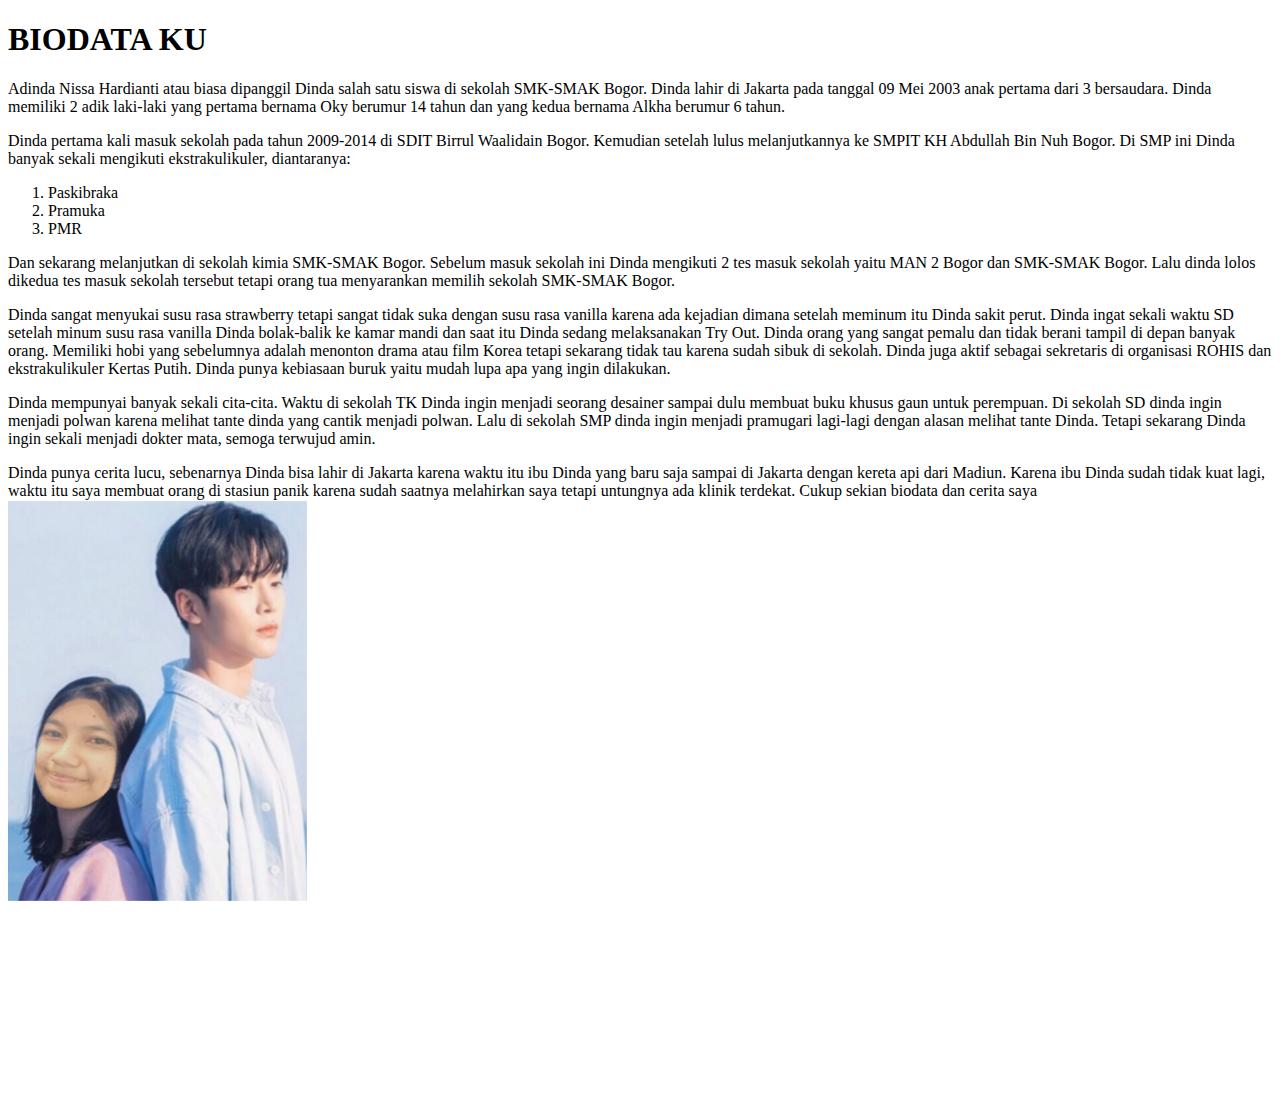
==== index.html @ a3ae11a4 "Add files via upload" ====
<!DOCTYPE html>
<html>
<head>
	<title>MY BIODATA</title>
	<h1>BIODATA KU</h1>
	<li>Adinda Nissa Hardianti atau biasa dipanggil Dinda salah satu siswa di sekolah SMK-SMAK Bogor. Dinda lahir di Jakarta pada tanggal 09 Mei 2003 anak pertama dari 3 bersaudara. Dinda memiliki 2 adik laki-laki yang pertama bernama Oky berumur 14 tahun dan yang kedua bernama Alkha berumur 6 tahun.</li>
	<blockquote></blockquote>
	<li>Dinda pertama kali masuk sekolah pada tahun 2009-2014 di SDIT Birrul Waalidain Bogor. Kemudian setelah lulus melanjutkannya ke SMPIT KH Abdullah Bin Nuh Bogor. Di SMP ini Dinda banyak sekali mengikuti ekstrakulikuler, diantaranya:</li>
	<ol type="Square">
		<li>Paskibraka</li>
		<li>Pramuka</li>
		<li>PMR</li>
	</ol>
<blockquote></blockquote>
<li>Dan sekarang melanjutkan di sekolah kimia SMK-SMAK Bogor. Sebelum masuk sekolah ini Dinda mengikuti 2 tes masuk sekolah yaitu MAN 2 Bogor dan SMK-SMAK Bogor. Lalu dinda lolos dikedua tes masuk sekolah tersebut tetapi orang tua menyarankan memilih sekolah SMK-SMAK Bogor.</li>
	<blockquote></blockquote>
<li>Dinda sangat menyukai susu rasa strawberry tetapi sangat tidak suka dengan susu rasa vanilla karena ada kejadian dimana setelah meminum itu Dinda sakit perut. Dinda ingat sekali waktu SD setelah minum susu rasa vanilla Dinda bolak-balik ke kamar mandi dan saat itu Dinda sedang melaksanakan Try Out. Dinda orang yang sangat pemalu dan tidak berani tampil di depan banyak orang. Memiliki hobi yang sebelumnya adalah menonton drama atau film Korea tetapi sekarang tidak tau karena sudah sibuk di sekolah. Dinda juga aktif sebagai sekretaris di organisasi ROHIS dan ekstrakulikuler Kertas Putih. Dinda punya kebiasaan buruk yaitu mudah lupa apa yang ingin dilakukan.</li>
	<blockquote></blockquote>
	<li>Dinda mempunyai banyak sekali cita-cita. Waktu di sekolah TK Dinda ingin menjadi seorang desainer sampai dulu membuat buku khusus gaun untuk perempuan. Di sekolah SD dinda ingin menjadi polwan karena melihat tante dinda yang cantik menjadi polwan. Lalu di sekolah SMP dinda ingin menjadi pramugari lagi-lagi dengan alasan melihat tante Dinda. Tetapi sekarang Dinda ingin sekali menjadi dokter mata, semoga terwujud amin.</li>
	<blockquote></blockquote>
	<li> Dinda punya cerita lucu, sebenarnya Dinda bisa lahir di Jakarta karena waktu itu ibu Dinda yang baru saja sampai di Jakarta dengan kereta api dari Madiun. Karena ibu Dinda sudah tidak kuat lagi, waktu itu saya membuat orang di stasiun panik karena sudah saatnya melahirkan saya tetapi untungnya ada klinik terdekat. Cukup sekian biodata dan cerita saya</li>
	<img src="Dinda.png" >
</head>
<body>

</body>
</html>
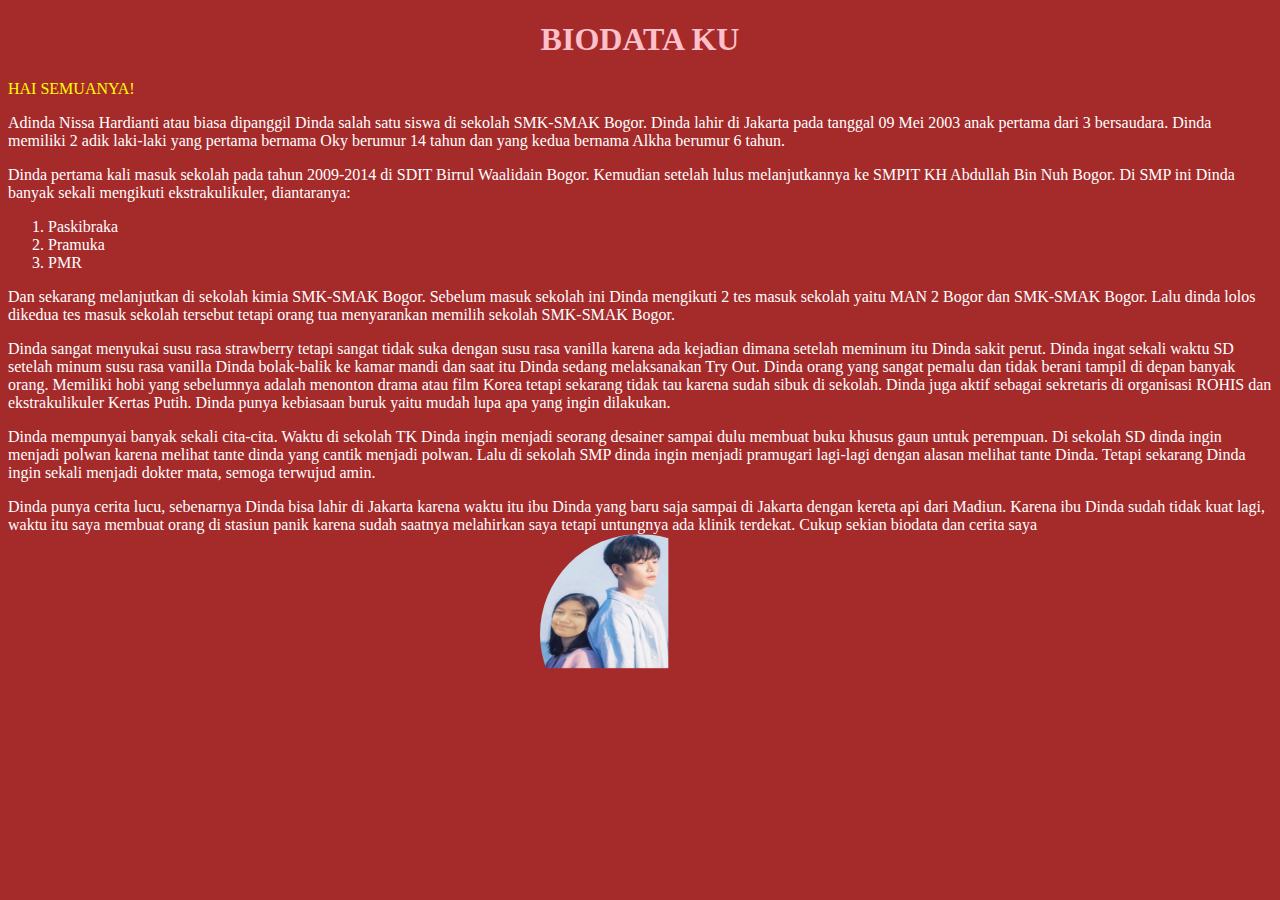
==== commit 6c0a2dc1: "Add files via upload" ====
--- a/index.html
+++ b/index.html
@@ -1,27 +1,32 @@
-<!DOCTYPE html>
-<html>
-<head>
-	<title>MY BIODATA</title>
-	<h1>BIODATA KU</h1>
-	<li>Adinda Nissa Hardianti atau biasa dipanggil Dinda salah satu siswa di sekolah SMK-SMAK Bogor. Dinda lahir di Jakarta pada tanggal 09 Mei 2003 anak pertama dari 3 bersaudara. Dinda memiliki 2 adik laki-laki yang pertama bernama Oky berumur 14 tahun dan yang kedua bernama Alkha berumur 6 tahun.</li>
-	<blockquote></blockquote>
-	<li>Dinda pertama kali masuk sekolah pada tahun 2009-2014 di SDIT Birrul Waalidain Bogor. Kemudian setelah lulus melanjutkannya ke SMPIT KH Abdullah Bin Nuh Bogor. Di SMP ini Dinda banyak sekali mengikuti ekstrakulikuler, diantaranya:</li>
-	<ol type="Square">
-		<li>Paskibraka</li>
-		<li>Pramuka</li>
-		<li>PMR</li>
-	</ol>
-<blockquote></blockquote>
-<li>Dan sekarang melanjutkan di sekolah kimia SMK-SMAK Bogor. Sebelum masuk sekolah ini Dinda mengikuti 2 tes masuk sekolah yaitu MAN 2 Bogor dan SMK-SMAK Bogor. Lalu dinda lolos dikedua tes masuk sekolah tersebut tetapi orang tua menyarankan memilih sekolah SMK-SMAK Bogor.</li>
-	<blockquote></blockquote>
-<li>Dinda sangat menyukai susu rasa strawberry tetapi sangat tidak suka dengan susu rasa vanilla karena ada kejadian dimana setelah meminum itu Dinda sakit perut. Dinda ingat sekali waktu SD setelah minum susu rasa vanilla Dinda bolak-balik ke kamar mandi dan saat itu Dinda sedang melaksanakan Try Out. Dinda orang yang sangat pemalu dan tidak berani tampil di depan banyak orang. Memiliki hobi yang sebelumnya adalah menonton drama atau film Korea tetapi sekarang tidak tau karena sudah sibuk di sekolah. Dinda juga aktif sebagai sekretaris di organisasi ROHIS dan ekstrakulikuler Kertas Putih. Dinda punya kebiasaan buruk yaitu mudah lupa apa yang ingin dilakukan.</li>
-	<blockquote></blockquote>
-	<li>Dinda mempunyai banyak sekali cita-cita. Waktu di sekolah TK Dinda ingin menjadi seorang desainer sampai dulu membuat buku khusus gaun untuk perempuan. Di sekolah SD dinda ingin menjadi polwan karena melihat tante dinda yang cantik menjadi polwan. Lalu di sekolah SMP dinda ingin menjadi pramugari lagi-lagi dengan alasan melihat tante Dinda. Tetapi sekarang Dinda ingin sekali menjadi dokter mata, semoga terwujud amin.</li>
-	<blockquote></blockquote>
-	<li> Dinda punya cerita lucu, sebenarnya Dinda bisa lahir di Jakarta karena waktu itu ibu Dinda yang baru saja sampai di Jakarta dengan kereta api dari Madiun. Karena ibu Dinda sudah tidak kuat lagi, waktu itu saya membuat orang di stasiun panik karena sudah saatnya melahirkan saya tetapi untungnya ada klinik terdekat. Cukup sekian biodata dan cerita saya</li>
-	<img src="Dinda.png" >
-</head>
-<body>
-
-</body>
+<!DOCTYPE html>
+<html>
+<head>
+	<title>MY BIODATA</title>
+	<head>
+		<link rel="stylesheet" type="text/css" href="css.css" />
+	</head>
+	<h1>BIODATA KU</h1>
+	<p> HAI SEMUANYA! <br>
+
+	<li>Adinda Nissa Hardianti atau biasa dipanggil Dinda salah satu siswa di sekolah SMK-SMAK Bogor. Dinda lahir di Jakarta pada tanggal 09 Mei 2003 anak pertama dari 3 bersaudara. Dinda memiliki 2 adik laki-laki yang pertama bernama Oky berumur 14 tahun dan yang kedua bernama Alkha berumur 6 tahun.</li>
+	<blockquote></blockquote>
+	<li>Dinda pertama kali masuk sekolah pada tahun 2009-2014 di SDIT Birrul Waalidain Bogor. Kemudian setelah lulus melanjutkannya ke SMPIT KH Abdullah Bin Nuh Bogor. Di SMP ini Dinda banyak sekali mengikuti ekstrakulikuler, diantaranya:</li>
+	<ol type="Square">
+		<li>Paskibraka</li>
+		<li>Pramuka</li>
+		<li>PMR</li>
+	</ol>
+<blockquote></blockquote>
+<li>Dan sekarang melanjutkan di sekolah kimia SMK-SMAK Bogor. Sebelum masuk sekolah ini Dinda mengikuti 2 tes masuk sekolah yaitu MAN 2 Bogor dan SMK-SMAK Bogor. Lalu dinda lolos dikedua tes masuk sekolah tersebut tetapi orang tua menyarankan memilih sekolah SMK-SMAK Bogor.</li>
+	<blockquote></blockquote>
+<li>Dinda sangat menyukai susu rasa strawberry tetapi sangat tidak suka dengan susu rasa vanilla karena ada kejadian dimana setelah meminum itu Dinda sakit perut. Dinda ingat sekali waktu SD setelah minum susu rasa vanilla Dinda bolak-balik ke kamar mandi dan saat itu Dinda sedang melaksanakan Try Out. Dinda orang yang sangat pemalu dan tidak berani tampil di depan banyak orang. Memiliki hobi yang sebelumnya adalah menonton drama atau film Korea tetapi sekarang tidak tau karena sudah sibuk di sekolah. Dinda juga aktif sebagai sekretaris di organisasi ROHIS dan ekstrakulikuler Kertas Putih. Dinda punya kebiasaan buruk yaitu mudah lupa apa yang ingin dilakukan.</li>
+	<blockquote></blockquote>
+	<li>Dinda mempunyai banyak sekali cita-cita. Waktu di sekolah TK Dinda ingin menjadi seorang desainer sampai dulu membuat buku khusus gaun untuk perempuan. Di sekolah SD dinda ingin menjadi polwan karena melihat tante dinda yang cantik menjadi polwan. Lalu di sekolah SMP dinda ingin menjadi pramugari lagi-lagi dengan alasan melihat tante Dinda. Tetapi sekarang Dinda ingin sekali menjadi dokter mata, semoga terwujud amin.</li>
+	<blockquote></blockquote>
+	<li> Dinda punya cerita lucu, sebenarnya Dinda bisa lahir di Jakarta karena waktu itu ibu Dinda yang baru saja sampai di Jakarta dengan kereta api dari Madiun. Karena ibu Dinda sudah tidak kuat lagi, waktu itu saya membuat orang di stasiun panik karena sudah saatnya melahirkan saya tetapi untungnya ada klinik terdekat. Cukup sekian biodata dan cerita saya</li>
+	<img src="Dinda.png" >
+</head>
+<body>
+
+</body>
 </html>--- a/css.css
+++ b/css.css
@@ -0,0 +1,14 @@
+body{background-color: brown; }
+
+
+h1{text-align: center; color: pink;}
+
+li{color: white;}
+
+
+p{color: yellow;}
+
+h2{text-align: left; color: yellow;}
+
+img{border-radius: 50%; width: 200px; height: 200px; display: block; margin-left: auto; margin-right: auto;}
+
